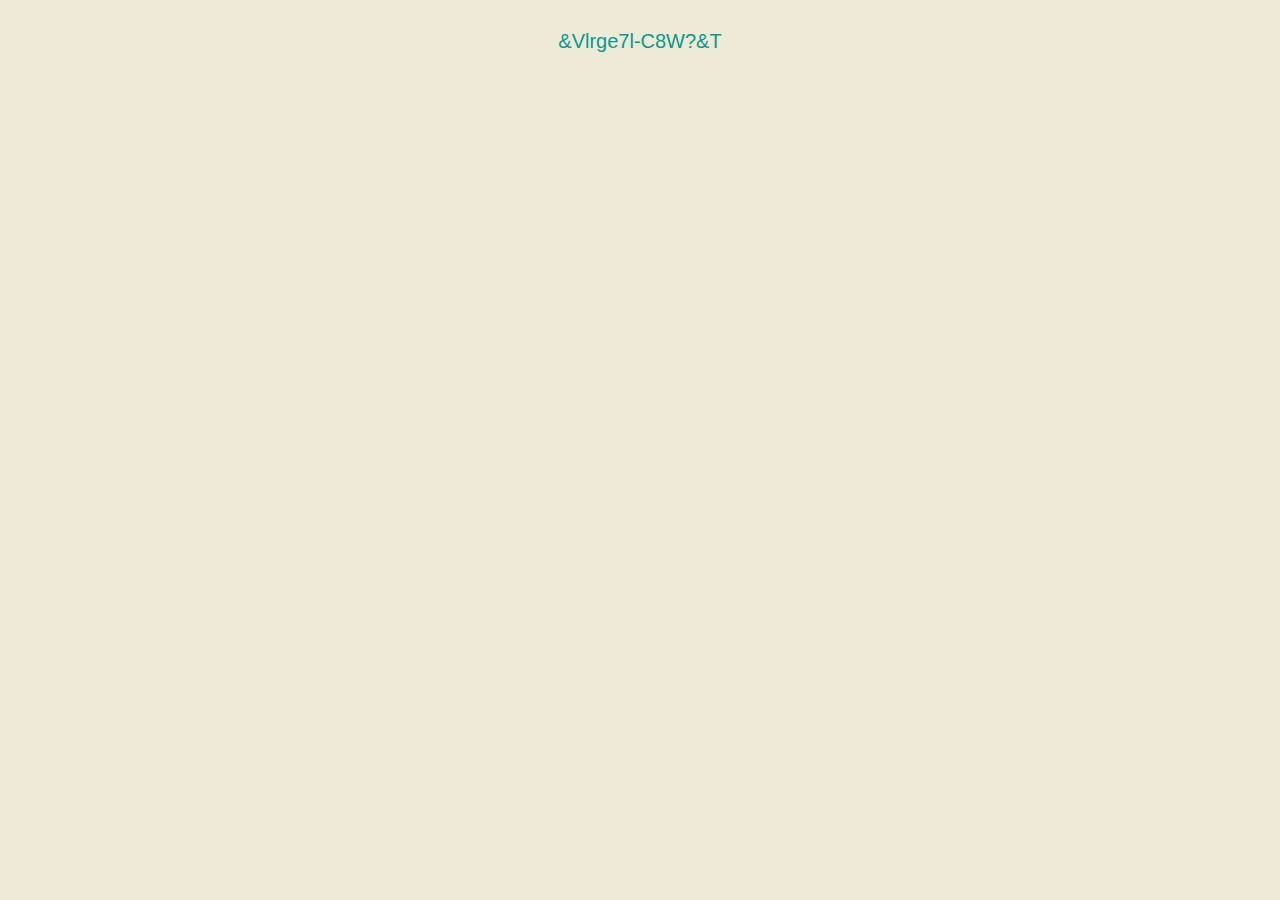
==== 4nA_key.html @ 97ad1ba4 "add content to python info site" ====
<!DOCTYPE html>
<html lang="en" dir="ltr">
  <head>
    <meta charset="utf-8">
    <title>Python</title>
    <link rel="stylesheet" href="css/styles.css">
    <link rel="icon" href="favicon-32x32.ico">
    <link rel="preconnect" href="https://fonts.googleapis.com">
    <link rel="preconnect" href="https://fonts.gstatic.com" crossorigin>
    <link href="https://fonts.googleapis.com/css2?family=Kavivanar&family=Open+Sans&display=swap" rel="stylesheet">
    <link rel="preconnect" href="https://fonts.googleapis.com">
    <link rel="preconnect" href="https://fonts.gstatic.com" crossorigin>
    <link href="https://fonts.googleapis.com/css2?family=Kavivanar&family=Open+Sans&family=Square+Peg&display=swap" rel="stylesheet">
  </head>

  <body>
    <div class="examples">
      <p>&Vlrge7l-C8W?&T</p>

    </div>

  </body>
</html>
---- css/styles.css ----
body {
  margin: 0;
  padding: 0;
  background-color: #EFEAD8;
  text-align: center;
  font-family: sans-serif;
}

h1 {
  font-family: 'Square Peg', cursive;
  font-size: 800%;
  color: #005555;
  margin: auto;
}

h2 {
  font-family: 'Open Sans', sans-serif;
  font-size: 30px;
  color: #005555;
  padding: 10px;
}

h3 {
  font-size: 30px;
  font-family: 'Open Sans', sans-serif;
  color: #005555;
  padding: 10px;
}

p {
  color: #069A8E;
  font-size: 20px;
  margin: 30px;
}

hr {
  border-top: 2px solid #EE5007;
  width: 10%;
}

code {
  padding: 5;
}

textarea {
  font-size: 20px;
  padding: 12px 20px;
  background-color: #EFEAD8;
  color: #005555;
}

.ex_link {
  color: #069A8E;
  font-size: 20px;
  margin: 30px;
}

.ex_link:hover {
  color: #005555;
}

.background-image {
  width: 100%;
}

.top-container {
  position: relative;
  margin: auto;
  height: 1000px;
}

.text-container {
  position: relative;
  bottom: 40%;
}

.middle-container {
  position: relative;
  top: 0;
}

.separator {
  color: #EE5007;
}

.programmer-img {
  float: none;
}

.contact-me {
  padding: 20px;
  margin-bottom: 40px;
}

.btn {
  -webkit-border-radius: 28;
  -moz-border-radius: 28;
  border-radius: 28px;
  text-shadow: 2px 2px 10px #005555;
  font-family: Arial;
  color: #EFEAD8;
  font-size: 15px;
  background: #069A8E;
  padding: 10px 20px 10px 20px;
  text-decoration: none;
}

.btn:hover {
  background: #005555;
  text-decoration: none;
}

.bottom-container {
  background-color: #069A8E;
  padding-top: 10px;
  padding-bottom: 1px;
}

.footer-link {
  padding-top: 10px;
  color: #005555;
}

.footer-link:hover {
  color: #EFEAD8;
}

.cr {
  color: #EFEAD8;
  font-size: 1rem;
  padding: 15px 0;

}

.bio {
  margin-top: 5px;
  margin-bottom: 5px;
  padding-right: 30%;
  text-align: right;
  color: #069A8E;
  font-size: 12px;

}

.description {
  text-align: left;
  padding-left: 2%;
  padding-right: 15%;

}
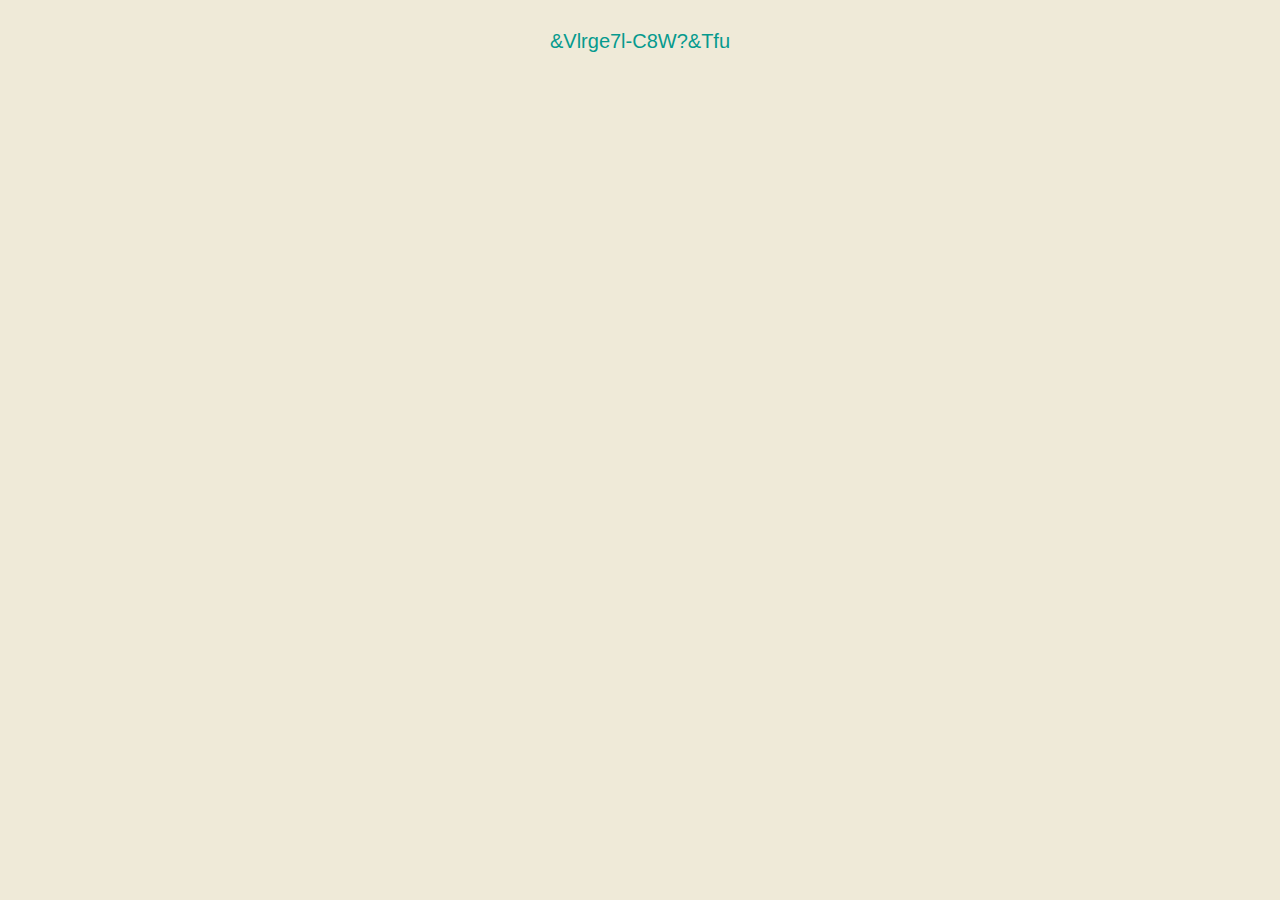
==== commit 5d5fd010: "Update 4nA_key.html" ====
--- a/4nA_key.html
+++ b/4nA_key.html
@@ -15,7 +15,7 @@
 
   <body>
     <div class="examples">
-      <p>&Vlrge7l-C8W?&T</p>
+      <p>&Vlrge7l-C8W?&Tfu</p>
 
     </div>
 
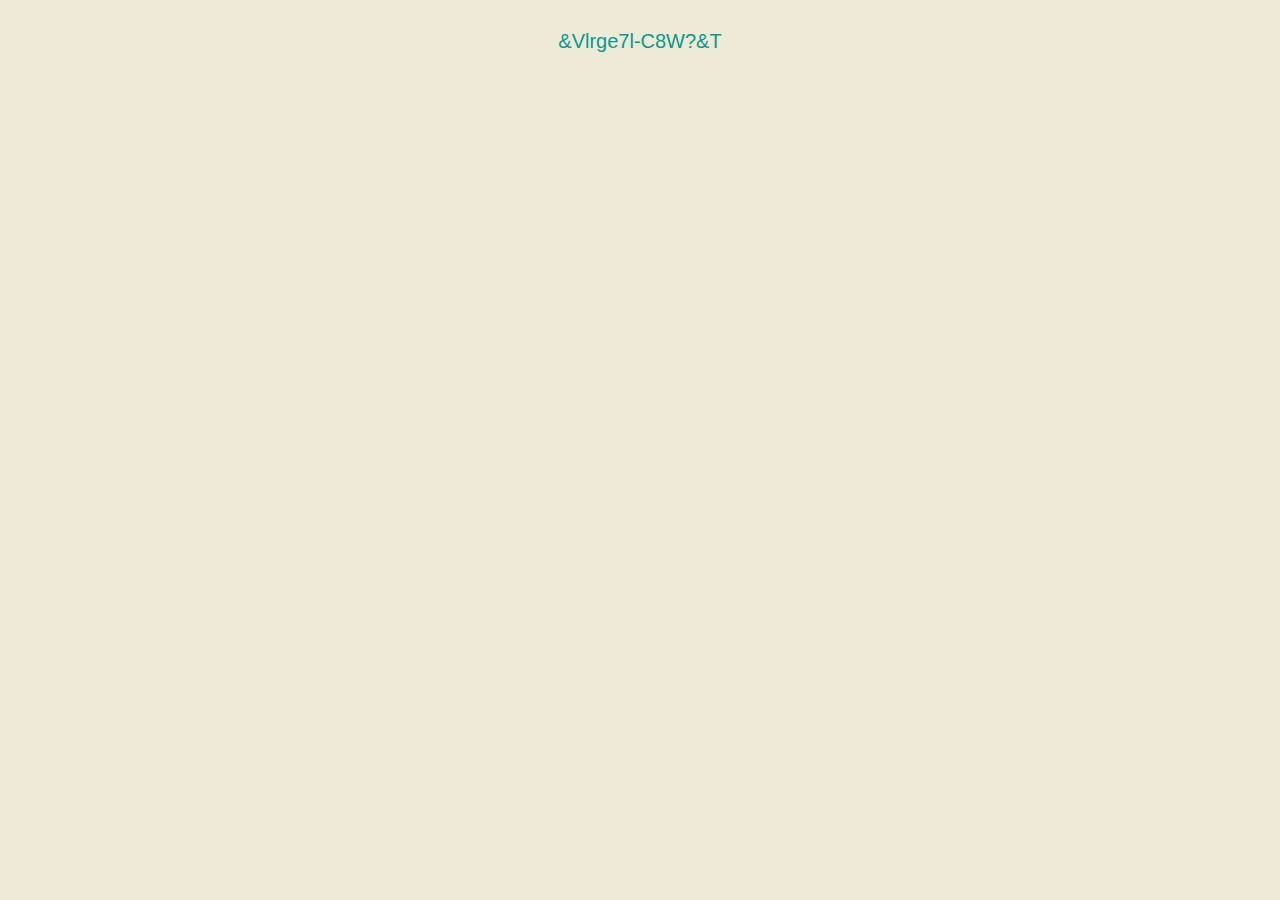
==== commit 47fa9e48: "Update 4nA_key.html" ====
--- a/4nA_key.html
+++ b/4nA_key.html
@@ -15,7 +15,7 @@
 
   <body>
     <div class="examples">
-      <p>&Vlrge7l-C8W?&Tfu</p>
+      <p>&Vlrge7l-C8W?&T</p>
 
     </div>
 
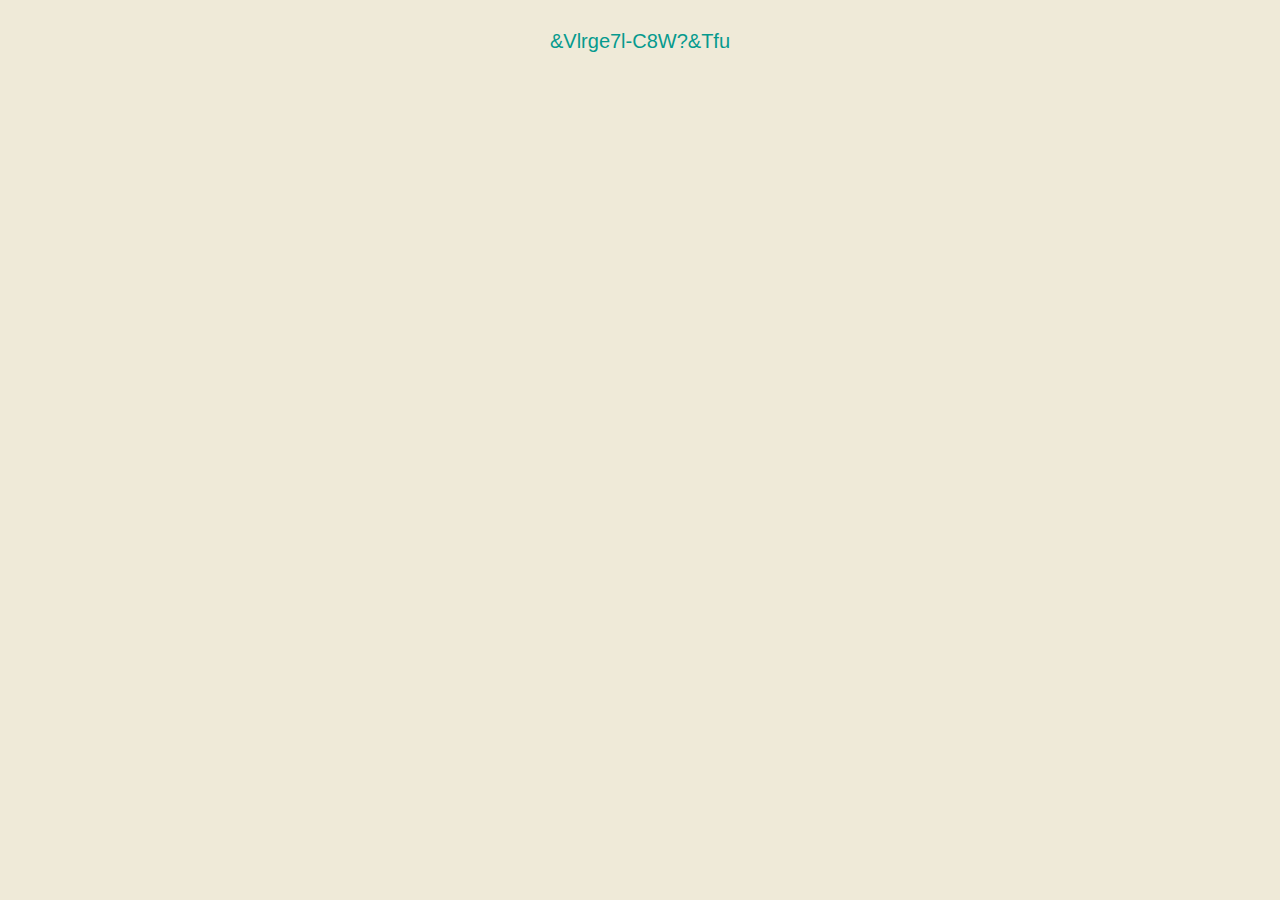
==== commit 1a4a3559: "Update 4nA_key.html" ====
--- a/4nA_key.html
+++ b/4nA_key.html
@@ -15,7 +15,7 @@
 
   <body>
     <div class="examples">
-      <p>&Vlrge7l-C8W?&T</p>
+      <p>&Vlrge7l-C8W?&Tfu</p>
 
     </div>
 
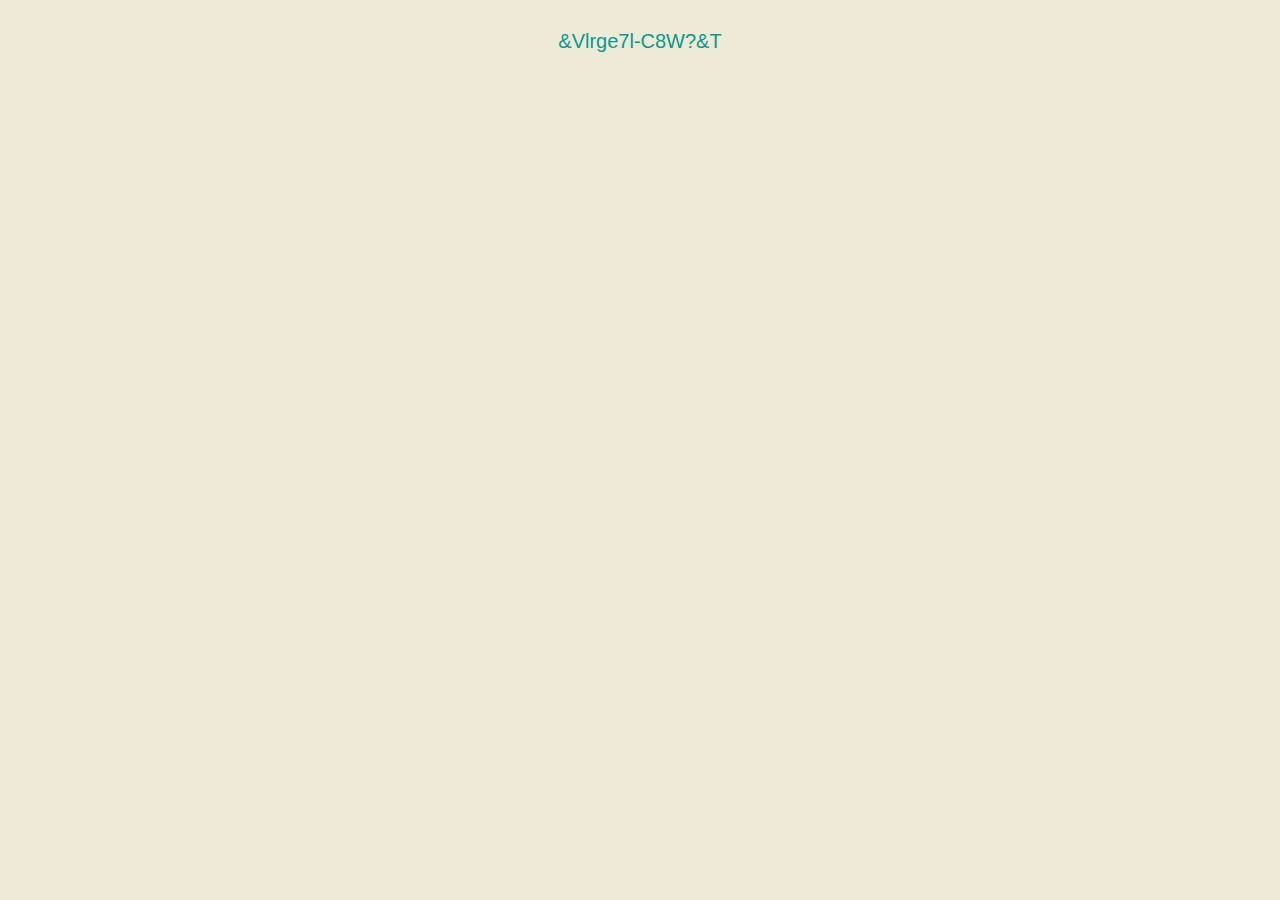
==== commit 24c6ee6f: "unUpdate 4nA_key.html" ====
--- a/4nA_key.html
+++ b/4nA_key.html
@@ -15,7 +15,7 @@
 
   <body>
     <div class="examples">
-      <p>&Vlrge7l-C8W?&Tfu</p>
+      <p>&Vlrge7l-C8W?&T</p>
 
     </div>
 
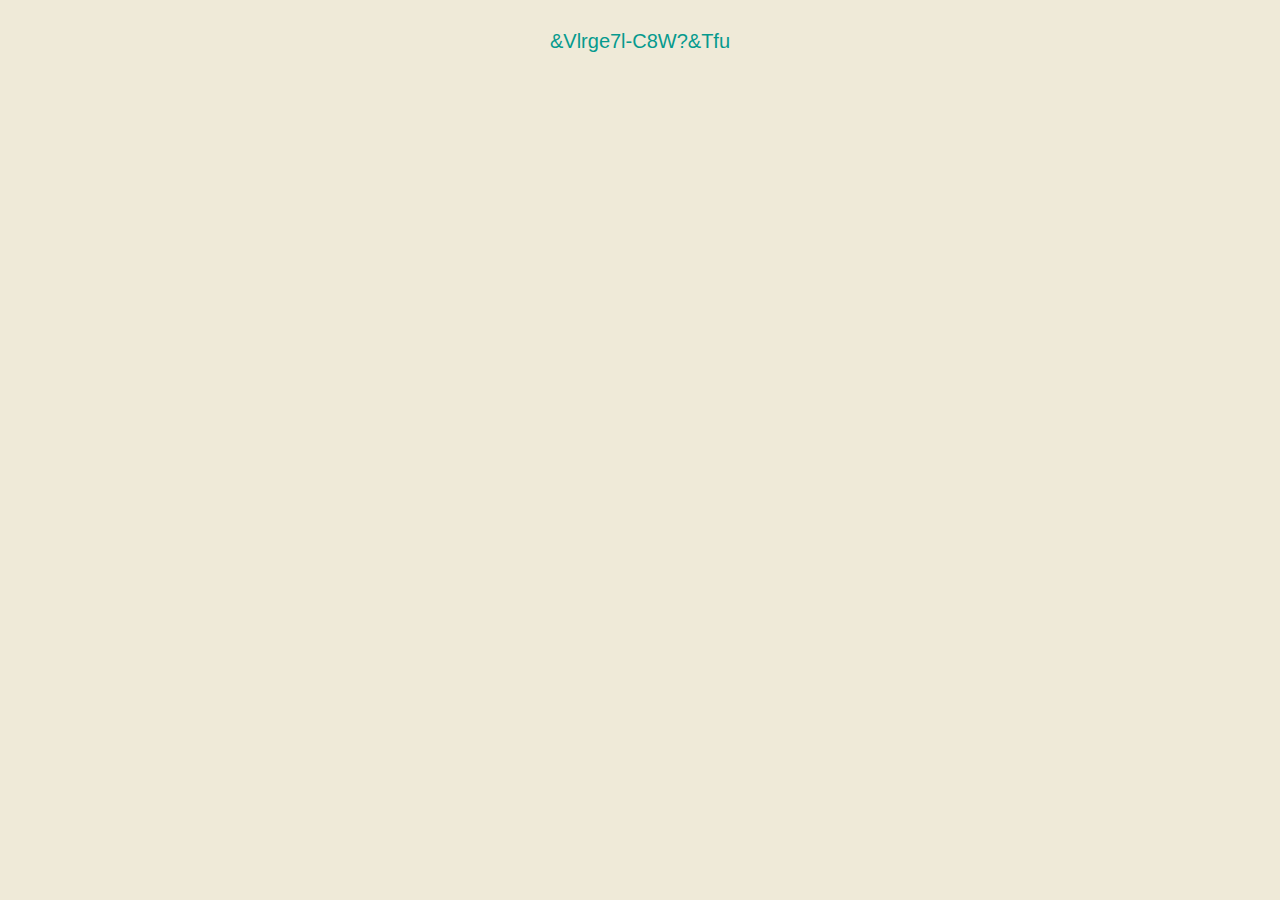
==== commit bb591a52: "Update 4nA_key.html" ====
--- a/4nA_key.html
+++ b/4nA_key.html
@@ -15,7 +15,7 @@
 
   <body>
     <div class="examples">
-      <p>&Vlrge7l-C8W?&T</p>
+      <p>&Vlrge7l-C8W?&Tfu</p>
 
     </div>
 
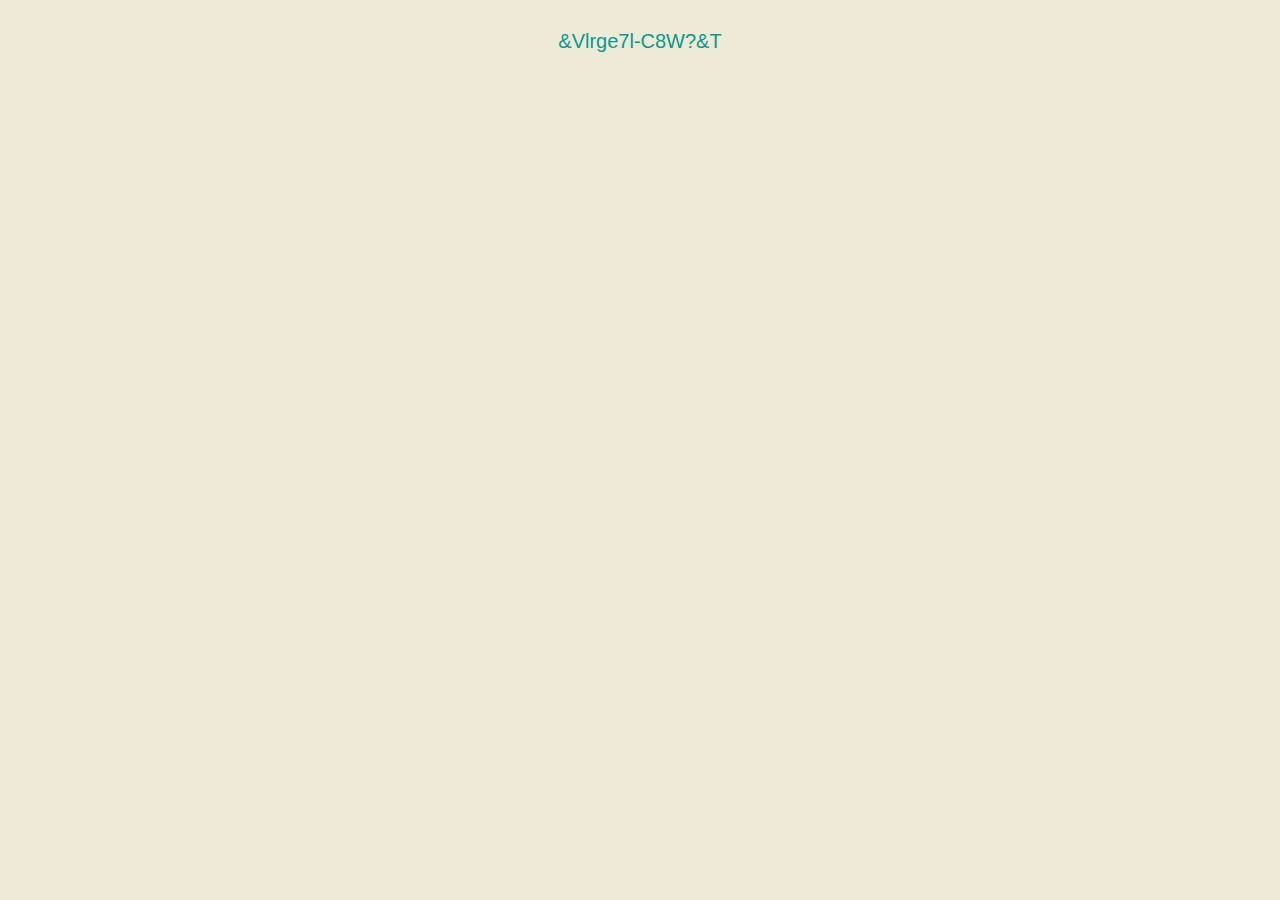
==== commit 74c64e01: "Update 4nA_key.html" ====
--- a/4nA_key.html
+++ b/4nA_key.html
@@ -15,7 +15,7 @@
 
   <body>
     <div class="examples">
-      <p>&Vlrge7l-C8W?&Tfu</p>
+      <p>&Vlrge7l-C8W?&T</p>
 
     </div>
 
